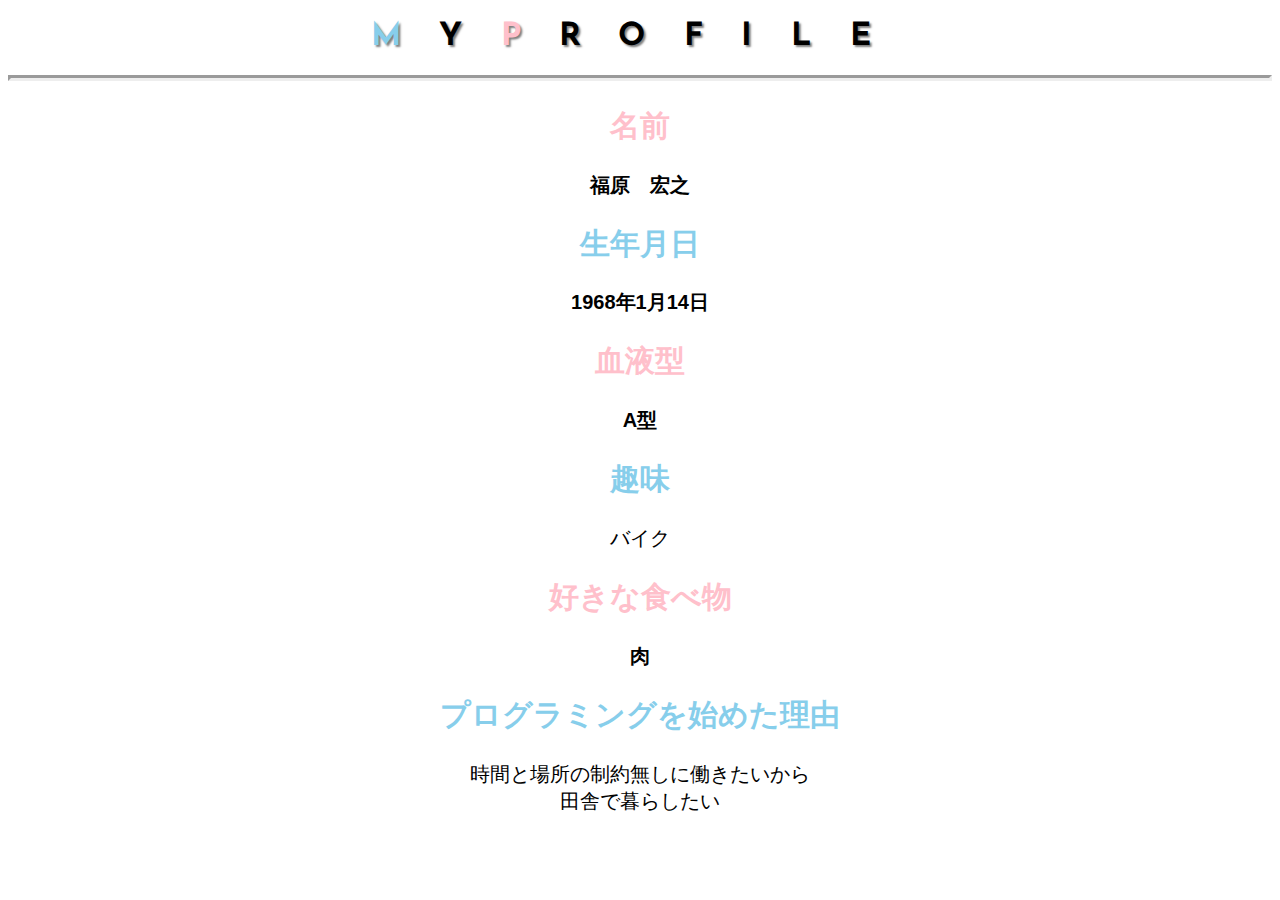
==== kadai_014/kadai_014.html @ 64baf346 "kadai_014" ====
<!DOCTYPE html>
<html lang="ja">
<head>
  <meta charset="UTF-8">
  <title>14章課題</title>
  <meta name="description" content="このページは14章の課題です。">
  <link rel="stylesheet" href="style.css">
  <link rel="preconnect" href="https://fonts.googleapis.com">
  <link rel="preconnect" href="https://fonts.gstatic.com" crossorigin>
  <link href="https://fonts.googleapis.com/css2?family=Josefin+Sans:ital,wght@0,100..700;1,100..700&family=Noto+Serif+JP&display=swap" rel="stylesheet">
</head>
<body>
  <h1><spen class="skyblue">M</spen>Y<span class="pink">P</span>ROFILE</h1>
  <hr>
  <h2 class="pink">名前</h2>
  <p>福原　宏之</p>
  <h2 class="skyblue">生年月日</h2>
  <p>1968年1月14日</p>
  <h2 class="pink">血液型</h2>
  <p>A型</p>
  <h2 class="skyblue">趣味</h2>
  <p class="regular">バイク</p>
  <h2 class="pink">好きな食べ物</h2>
  <p>肉</p>
  <h2 class="skyblue">プログラミングを始めた理由</h2>
  <p class="regular">時間と場所の制約無しに働きたいから<br>田舎で暮らしたい</p>
</body>
</html>
---- kadai_014/style.css ----
body{
  font-family: "Areal", "Meiryo", sans-serif;
  font-size: 20px;
  text-align: center;
}

h1{
  font-family: "Josefin Sans", sans-serif;
  font-size: 2rem;
  text-shadow: 2px 2px 2px rgb(0,0,0, 0.5);
  letter-spacing: 1.2em;
  
}

.skyblue{
  color: skyblue;
}

.pink{
  color: pink;
}

hr{
color: rgb(115, 115, 114);
border-width: 3px;
}

p:not(.regular){
  font-weight: bold;
}
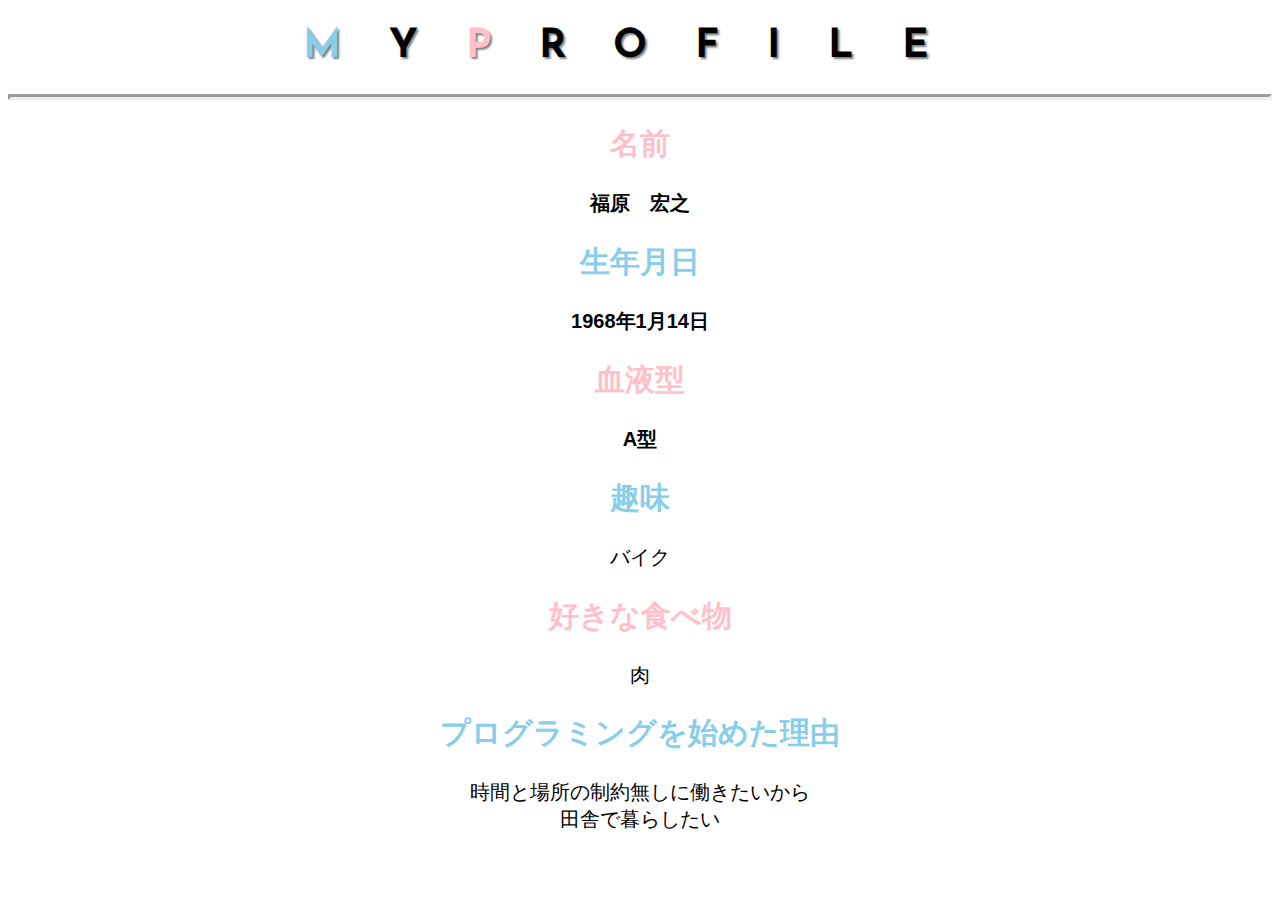
==== commit fb13fee5: "repair_002" ====
--- a/kadai_014/kadai_014.html
+++ b/kadai_014/kadai_014.html
@@ -21,7 +21,7 @@
   <h2 class="skyblue">趣味</h2>
   <p class="regular">バイク</p>
   <h2 class="pink">好きな食べ物</h2>
-  <p>肉</p>
+  <p class="regular">肉</p>
   <h2 class="skyblue">プログラミングを始めた理由</h2>
   <p class="regular">時間と場所の制約無しに働きたいから<br>田舎で暮らしたい</p>
 </body>
--- a/kadai_014/style.css
+++ b/kadai_014/style.css
@@ -1,12 +1,11 @@
 body{
-  font-family: "Areal", "Meiryo", sans-serif;
+  font-family: "Arial", "Meiryo", sans-serif;
   font-size: 20px;
   text-align: center;
 }
 
-h1{
-  font-family: "Josefin Sans", sans-serif;
-  font-size: 2rem;
+h1{  font-family: "Josefin Sans", sans-serif;
+  font-size: 2em;
   text-shadow: 2px 2px 2px rgb(0,0,0, 0.5);
   letter-spacing: 1.2em;
   
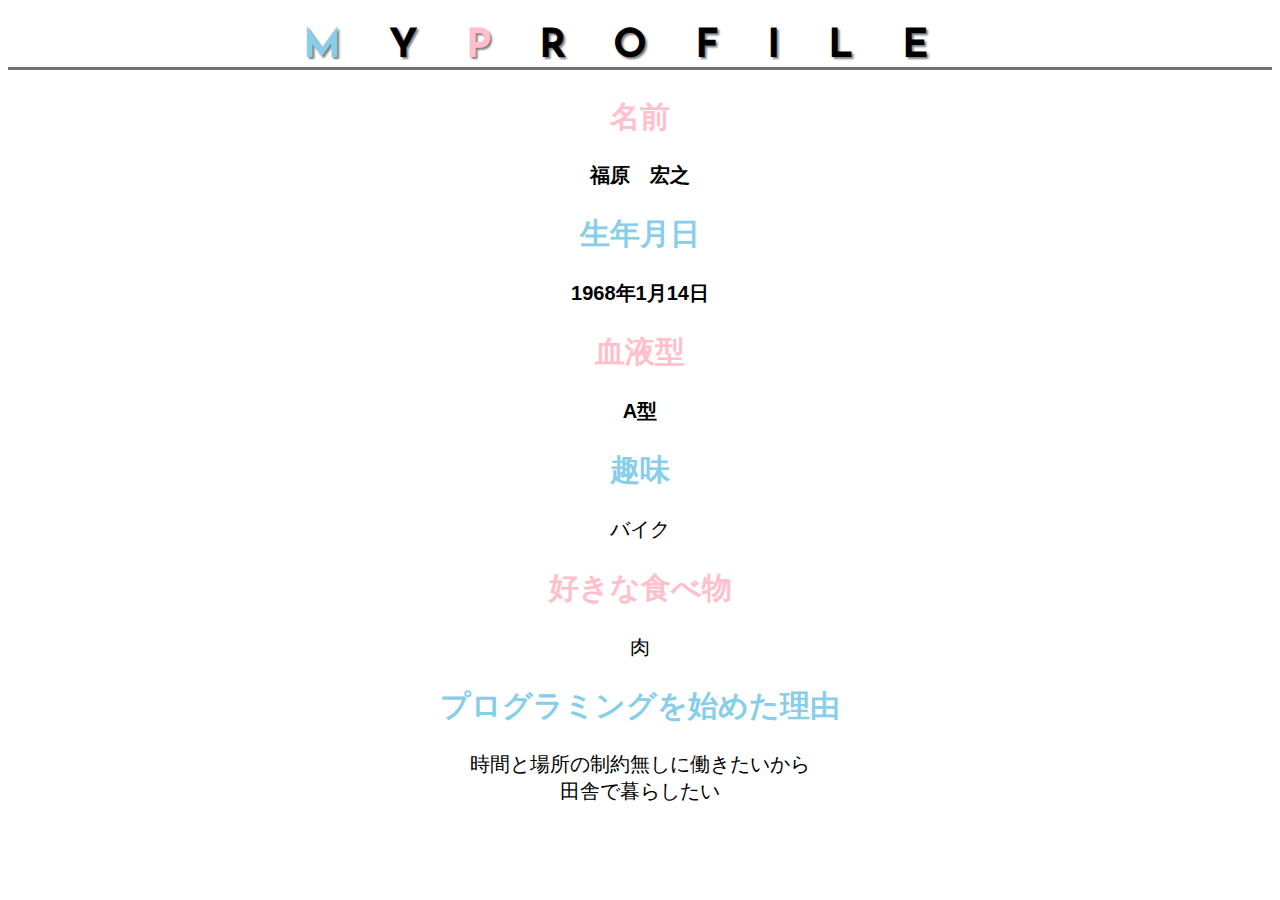
==== commit 58dc8e5c: "repair_002" ====
--- a/kadai_014/kadai_014.html
+++ b/kadai_014/kadai_014.html
@@ -11,18 +11,17 @@
 </head>
 <body>
   <h1><spen class="skyblue">M</spen>Y<span class="pink">P</span>ROFILE</h1>
-  <hr>
   <h2 class="pink">名前</h2>
-  <p>福原　宏之</p>
+  <p class="bold">福原　宏之</p>
   <h2 class="skyblue">生年月日</h2>
-  <p>1968年1月14日</p>
+  <p class="bold">1968年1月14日</p>
   <h2 class="pink">血液型</h2>
-  <p>A型</p>
+  <p class="bold">A型</p>
   <h2 class="skyblue">趣味</h2>
-  <p class="regular">バイク</p>
+  <p>バイク</p>
   <h2 class="pink">好きな食べ物</h2>
-  <p class="regular">肉</p>
+  <p>肉</p>
   <h2 class="skyblue">プログラミングを始めた理由</h2>
-  <p class="regular">時間と場所の制約無しに働きたいから<br>田舎で暮らしたい</p>
+  <p>時間と場所の制約無しに働きたいから<br>田舎で暮らしたい</p>
 </body>
 </html>--- a/kadai_014/style.css
+++ b/kadai_014/style.css
@@ -1,14 +1,14 @@
-body{
+html{
   font-family: "Arial", "Meiryo", sans-serif;
   font-size: 20px;
   text-align: center;
 }
 
 h1{  font-family: "Josefin Sans", sans-serif;
-  font-size: 2em;
+  font-size: 2rem;
   text-shadow: 2px 2px 2px rgb(0,0,0, 0.5);
   letter-spacing: 1.2em;
-  
+  border-bottom: 3px solid rgb(115, 115, 114);
 }
 
 .skyblue{
@@ -19,11 +19,6 @@
   color: pink;
 }
 
-hr{
-color: rgb(115, 115, 114);
-border-width: 3px;
-}
-
-p:not(.regular){
+p.bold{
   font-weight: bold;
 }